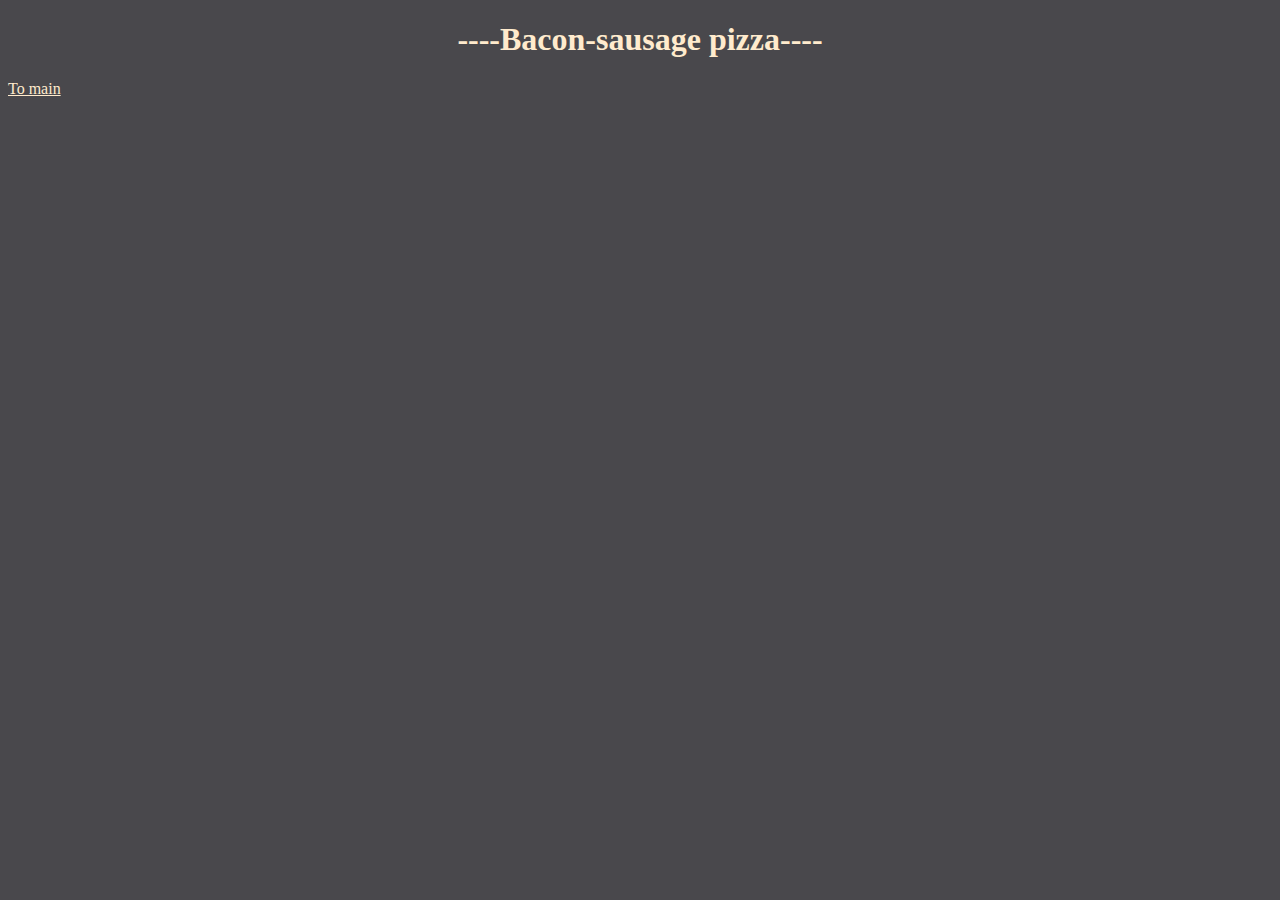
==== accets/pages/Bacon-sausage.html @ bb55638b "Add Hawaniian pizza pecipe" ====
<!DOCTYPE html>
<html lang="en">
<head>
  <meta charset="UTF-8">
  <meta http-equiv="X-UA-Compatible" content="IE=edge">
  <meta name="viewport" content="width=device-width, initial-scale=1.0">
  <title>Bacon-sausage pizza</title>
</head>
<body style="background-color:#49484c">
  <h1 title="Top-5 best pizza recipes" style="color:blanchedalmond" align="center">----Bacon-sausage pizza----</h1>
  
  <a href="../../index.html" style="color:blanchedalmond">To main</a>
</body>
</html>
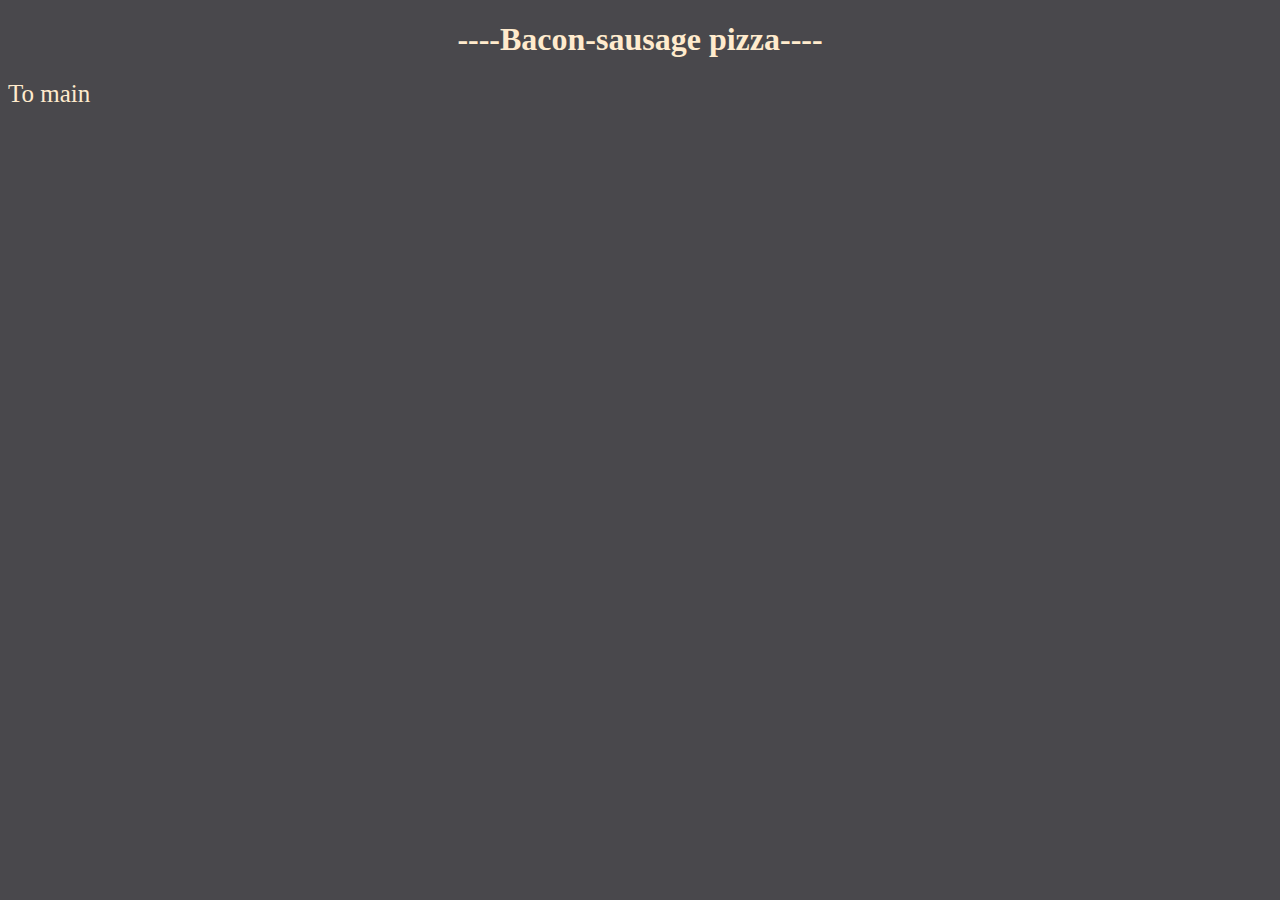
==== commit ee09cd5a: "Add style.css" ====
--- a/accets/pages/Bacon-sausage.html
+++ b/accets/pages/Bacon-sausage.html
@@ -4,11 +4,12 @@
   <meta charset="UTF-8">
   <meta http-equiv="X-UA-Compatible" content="IE=edge">
   <meta name="viewport" content="width=device-width, initial-scale=1.0">
+  <link rel="stylesheet" href="../style/style.css"/>
   <title>Bacon-sausage pizza</title>
 </head>
 <body style="background-color:#49484c">
-  <h1 title="Top-5 best pizza recipes" style="color:blanchedalmond" align="center">----Bacon-sausage pizza----</h1>
+  <h1 title="Top-5 best pizza recipes">----Bacon-sausage pizza----</h1>
   
-  <a href="../../index.html" style="color:blanchedalmond">To main</a>
+  <a href="../../index.html" class="link">To main</a>
 </body>
 </html>--- a/accets/style/style.css
+++ b/accets/style/style.css
@@ -0,0 +1,32 @@
+h1 {
+  color: blanchedalmond;
+  text-align: center;
+}
+
+h2 {
+  color: blanchedalmond;
+  text-align: center;
+}
+
+h3 {
+  color: blanchedalmond;
+  text-align: center;
+}
+
+span {
+  color: blanchedalmond;
+  display:inline;
+  font-size: 25px;
+}
+
+.text {
+  color: blanchedalmond;
+  display:inline;
+  font-size: 15px;
+}
+
+.link {
+  font-size: 25px;
+  color: blanchedalmond;
+  text-decoration: none;
+}